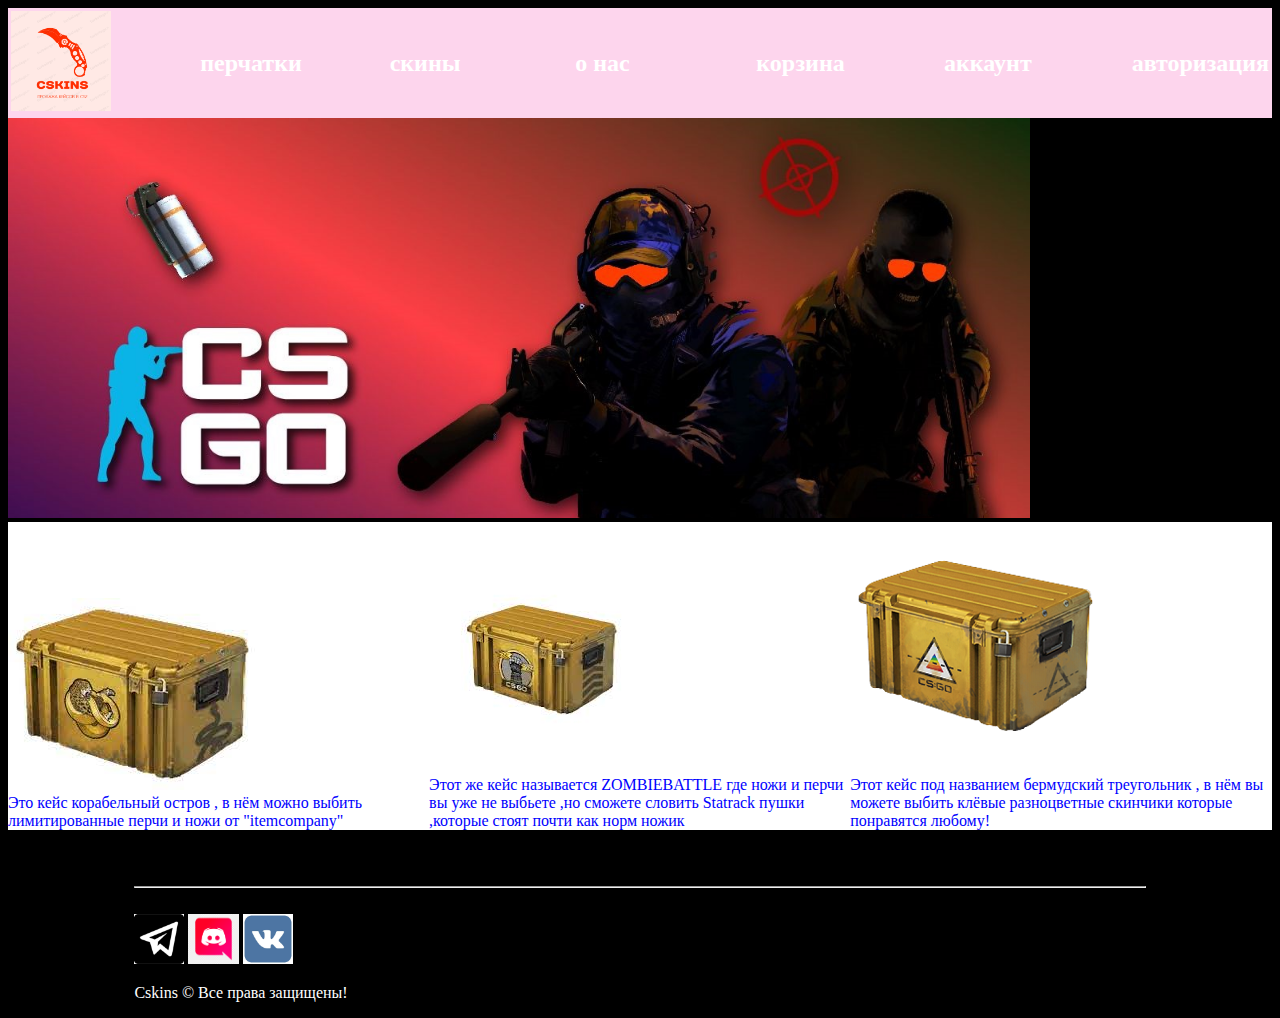
==== index.html @ a3e65b77 "32" ====
<!DOCTYPE html>
 <html lang="en">
 <head>
 	<meta charset="UTF-8">
 	<meta name="viewport" content="width=device-width, initial-scale=1.0">
 	<title>Продажа кейсов CS2</title>
  <link rel="stylesheet" href="main.css">
 </head>
 <body style="background-color: black; ">
    <!--Меню-->
    <table> 
        <tbody>
            <tr>
                 <td><a href="index.html"><img width="100px" height="100px" src="logo.png" alt=""></a></td>
                 <td><a class="c1" href="gloves.html"><h2>перчатки</h2></a></td>
                 <td><a class="c1" href="skins.html"><h2>скины</h2></a></td>
                 <td><a class="c1" href="about.html"><h2>о нас</h2></a></td>
                 <td><a class="c1" href="basket.html"><h2>корзина</h2></a></td>
                 <td><a class="c1" href="sing-in.html"><h2>аккаунт</h2></a></td>
                 <td><a class="c1" href="sing-up.html"><h2>авторизация</h2></a></td>
            </tr>
        </tbody>
    </table>

		<div style="background-color: #0000009e;">
			    <img src="poster.png" height="400px" alt=""> 
		</div>
        <!--CONTENT BLOCK-->
		<div style="background-color: white;">
			<div style="width:33%;display: inline-block;background-color: white ">
                <a class="c2" href="1.html"><img src="1.jpg" alt=""></a>
                <br>
                <a class="c2" href="1.html">
                    Это кейс корабельный остров , в нём можно выбить лимитированные перчи и ножи от "itemcompany"
                </a>

            </div>
			<div style="width:33%;display: inline-block;background-color: white "> 
                <a class="c2" href="1.html"><img src="2.jpg" alt=""></a>
                <br>
                <a class="c2" href="2.html">                                                      
                   Этот же кейс называется ZOMBIEBATTLE где ножи и перчи вы уже не выбьете ,но сможете словить Statrack пушки ,которые стоят почти как норм ножик
                </a>
            </div>
			<div style="width:33%;display: inline-block;background-color:white;">
                <a class="c2" href="1.html"><img src="cs2.png" alt=""></a>
                <br>
                    <a class="c2" href="3.html"> 
                       Этот кейс под названием бермудский треугольник , в нём вы можете выбить клёвые разноцветные скинчики которые понравятся любому! 
                    </a>
            </div>
		</div>
	
    <footer>
        <br >
        <hr>
        <br >
        <!--соц.сети-->
        <div>
            <a href="https://web.telegram.org"><img src="icontg.png" height="50px" alt=""></a>
            <a href="https://discord.com"><img src="icon.png"  height="50px" alt=""></a>
            <a href="https://vk.com"><img src="iconvk.png"  height="50px" alt=""></a>
        </div>
        <!--ссылки-->
        <div>
          
        </div>
        <!--CopyWryte-->
        <div><p class="123">Cskins © Все права защищены!<p></div>
    </footer>
 </body>
 </html>
---- main.css ----
table
        {
          height: 25px;
          width: 100%;
          background-color:rgb(253, 213, 237);
          color:white;
          margin:0 0 0 0 ;
          padding:0 0 0 0 ;
        }
        tbody
        {
          width:100% ;
          margin:0 0 0 0 ;
          padding:0 0 0 0 ;    
        }
        tr
        {
          width:100%;
          margin:0 0 0 0 ;
          padding:0 0 0 0 ;  
        }
        td
        {
           width:16%  ;
        }
        body
        {
          background-color: white ;
        }
        a.c1
        {
          color:rgb(255, 255, 255);
          text-decoration:none;
        }
        a.c1:visited
        {
          color:rgb(241, 68, 0);   
          text-decoration:none;
        } 
        a.c2
        {
          color:blue; 
          text-decoration: none ;
        }
        a.c2:visited
        {
          color:red; 
          text-decoration: none ;
        }
        a.info
        {
          text-align: center;
          padding: 0 20px 10px 20px;
          color : rgb(99, 0, 0)
        }
        h2.c3
        {
          color:yellow;
        }
        h2.c4
        {
          color:rgb(115,81,132);
        }
        h2.red
        {
          font-size: 20px;
        }
        button
 		   {
 	      z-index: 0;
 		    background-color:red;
        width:261px;
        height:60px;
        color:red;
        border-radius:40px;
        border:10px;
        border-color:red;
        position: absolute;
        left: 780px;
        top:500px;
        }
        footer
        {
         margin: 30px 10% 0 10%;
         color:white
        }
        hr
        {
          color: white;
        }
        p.123
        {
          color: white;
        }
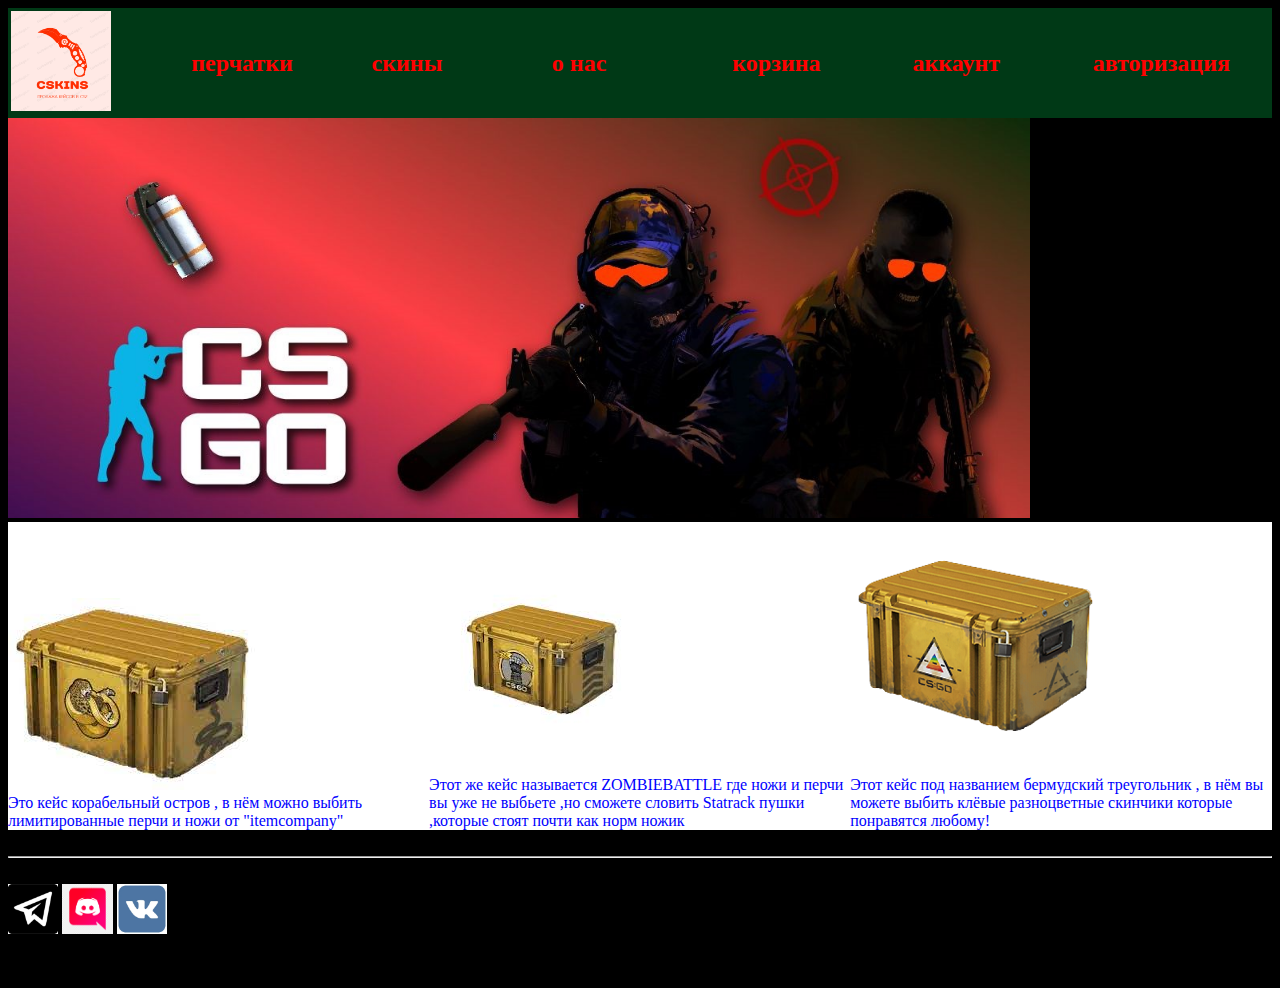
==== commit 164f4add: "50" ====
--- a/index.html
+++ b/index.html
@@ -31,7 +31,7 @@
                 <a class="c2" href="1.html"><img src="1.jpg" alt=""></a>
                 <br>
                 <a class="c2" href="1.html">
-                    Это кейс корабельный остров , в нём можно выбить лимитированные перчи и ножи от "itemcompany"
+                 Это кейс корабельный остров , в нём можно выбить лимитированные перчи и ножи от "itemcompany"
                 </a>
 
             </div>
--- a/main.css
+++ b/main.css
@@ -1,8 +1,8 @@
-table
+    table
         {
           height: 25px;
           width: 100%;
-          background-color:rgb(253, 213, 237);
+          background-color:rgb(0, 57, 22);
           color:white;
           margin:0 0 0 0 ;
           padding:0 0 0 0 ;
@@ -21,7 +21,7 @@
         }
         td
         {
-           width:16%  ;
+           width:14%;  
         }
         body
         {
@@ -29,13 +29,13 @@
         }
         a.c1
         {
-          color:rgb(255, 255, 255);
-          text-decoration:none;
+          color:red; 
+          text-decoration: none;
         }
         a.c1:visited
         {
-          color:rgb(241, 68, 0);   
-          text-decoration:none;
+          color:blue; 
+          text-decoration: none;
         } 
         a.c2
         {
@@ -47,48 +47,35 @@
           color:red; 
           text-decoration: none ;
         }
-        a.info
-        {
-          text-align: center;
-          padding: 0 20px 10px 20px;
-          color : rgb(99, 0, 0)
-        }
         h2.c3
         {
-          color:yellow;
+             color:yellow;
         }
         h2.c4
         {
-          color:rgb(115,81,132);
-        }
-        h2.red
-        {
-          font-size: 20px;
-        }
+             color:rgb(115,81,132);
+       }
         button
- 		   {
- 	      z-index: 0;
- 		    background-color:red;
-        width:261px;
-        height:60px;
-        color:red;
+ 		{
+ 	    z-index: 0;
+ 		background-color:green;
+        width:200px;
+        height:35px;
+        color:green;
         border-radius:40px;
         border:10px;
-        border-color:red;
+        border-color: green;
         position: absolute;
-        left: 780px;
-        top:500px;
+        left:700px;
+        right:500px;
         }
-        footer
+        form
         {
-         margin: 30px 10% 0 10%;
-         color:white
-        }
-        hr
-        {
-          color: white;
-        }
-        p.123
-        {
-          color: white;
+          border: 3px solid green;
+          text-align: center;
+          margin-left:calc(30vw);
+          margin-right: calc(30vw);
+          background-color: green;
+          border-radius: 30px ;
+          
         }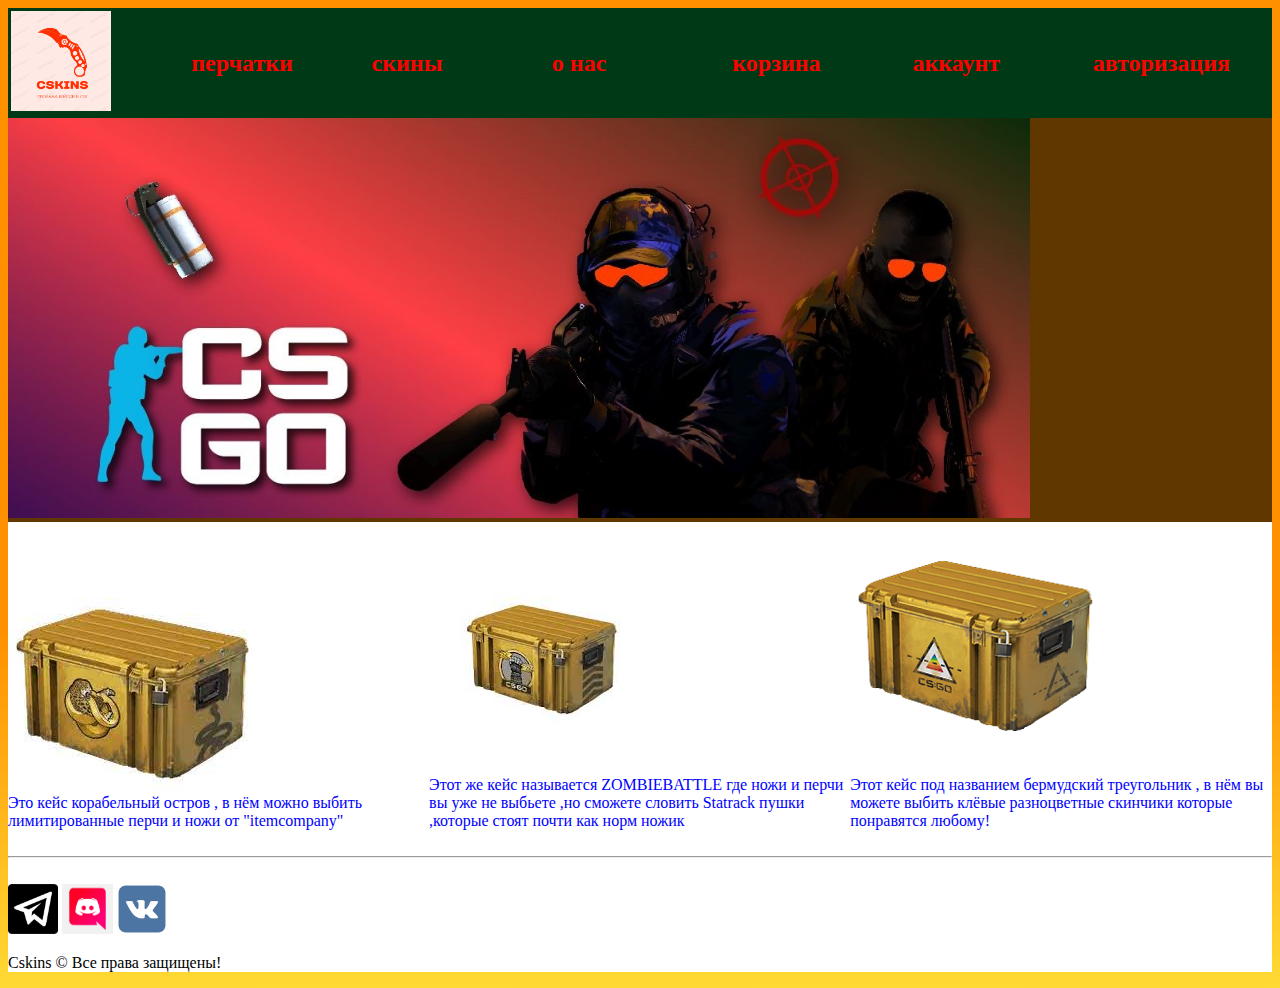
==== commit ee7d9b33: "65" ====
--- a/index.html
+++ b/index.html
@@ -6,7 +6,7 @@
  	<title>Продажа кейсов CS2</title>
   <link rel="stylesheet" href="main.css">
  </head>
- <body style="background-color: black; ">
+ <body style="background:linear-gradient(to top , #ffd000cb 0% , #ff9100  36% "></body>
     <!--Меню-->
     <table> 
         <tbody>
--- a/main.css
+++ b/main.css
@@ -78,4 +78,35 @@
           background-color: green;
           border-radius: 30px ;
           
+        }
+        header
+        {
+          display:flex ;
+          justify-content:space-between;
+          background-color: rgb(0, 0, 0);
+          align-items:center;
+        }
+        footer 
+        {
+          background-color: white;
+        }
+        #grid
+        {
+          min-height: 500px;
+          display:grid;
+          grid-template-areas: 
+          'one one one three three'
+          'one one one four four '
+          'two two two four four'
+          'two two two five five';
+          grid-gap: 5px;
+        }
+        #grid1 {grid-area:one;}
+        #grid2 {grid-area:two;}
+        #grid3 {grid-area:three;}
+        #grid4 {grid-area:four;}
+        #grid5 {grid-area:five;}
+        input:focus
+        {
+          background-color: greenyellow;
         }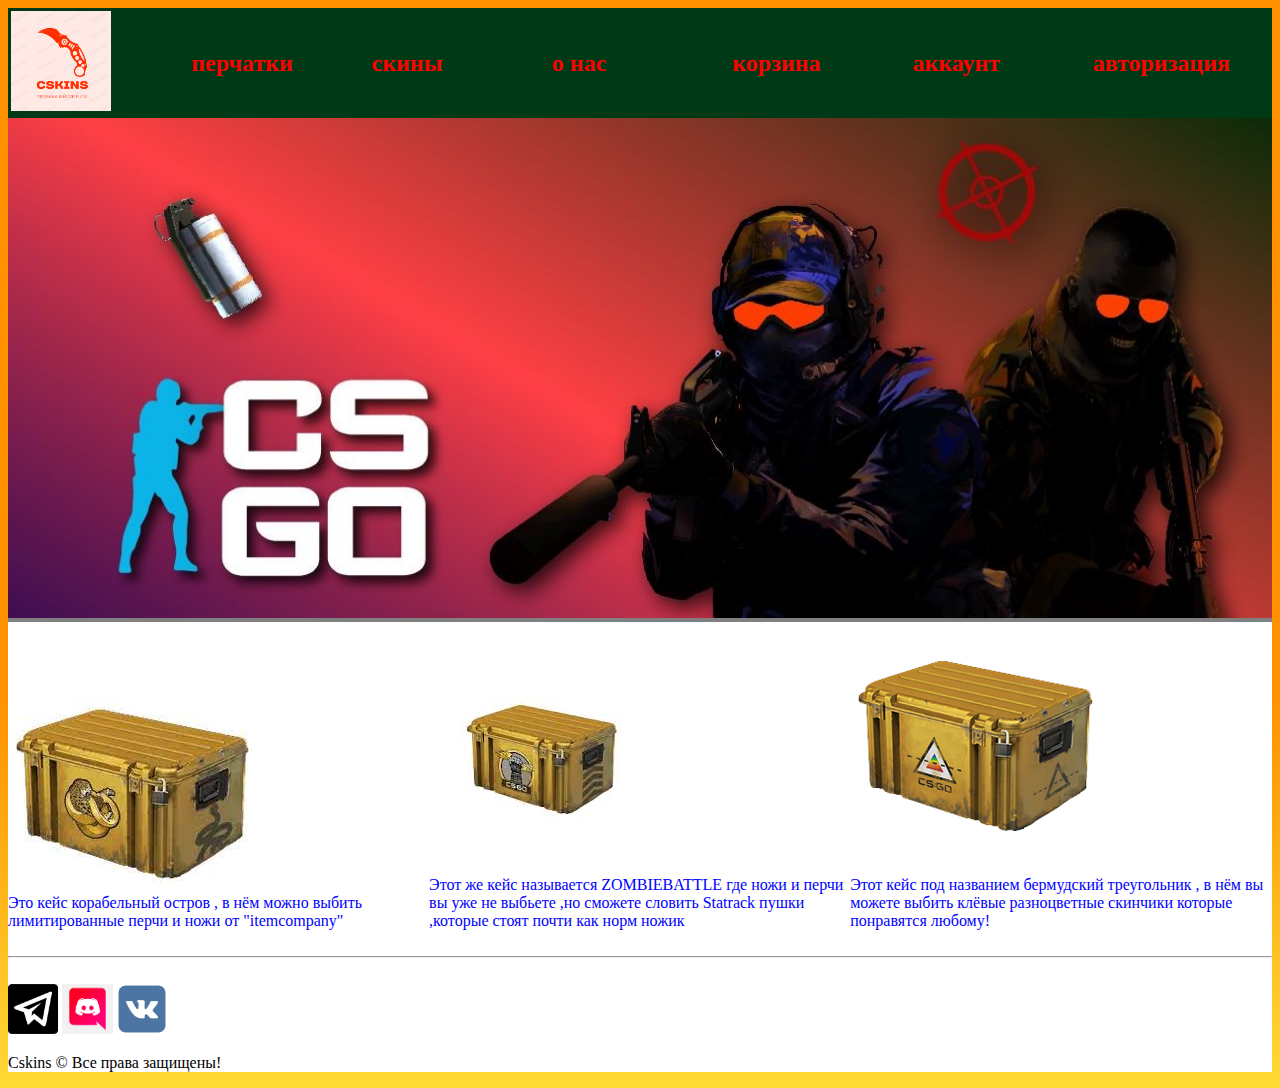
==== commit 144f0206: "66" ====
--- a/index.html
+++ b/index.html
@@ -22,8 +22,9 @@
         </tbody>
     </table>
 
-		<div style="background-color: #0000009e;">
-			    <img src="poster.png" height="400px" alt=""> 
+		
+            <div id="poster">
+            <img src="poster.png" height="500px" width ="100%  " alt=""> 
 		</div>
         <!--CONTENT BLOCK-->
 		<div style="background-color: white;">
--- a/main.css
+++ b/main.css
@@ -53,7 +53,7 @@
         }
         h2.c4
         {
-             color:rgb(115,81,132);
+             color:rgb(170, 0, 255);
        }
         button
  		{
@@ -95,18 +95,45 @@
           min-height: 500px;
           display:grid;
           grid-template-areas: 
-          'one one one three three'
-          'one one one four four '
-          'two two two four four'
-          'two two two five five';
+          'one two '
+          'one four '
+          'one four'
+          'three four';
+          grid-gap: 5px;
+        }
+        #grid-skins
+        {
+          min-height: 500px;
+          display:grid;
+          grid-template-areas: 
+          'one one one two '
+          'one two two two  '
+          'one one four four'
+          'three three three four';
           grid-gap: 5px;
         }
         #grid1 {grid-area:one;}
         #grid2 {grid-area:two;}
         #grid3 {grid-area:three;}
         #grid4 {grid-area:four;}
-        #grid5 {grid-area:five;}
+        #grid5 {grid-area: five;}
         input:focus
         {
           background-color: greenyellow;
-        }+        }
+        input:checked + span 
+        {
+          background-color: rgb(116, 255, 98);
+        }
+        @keyframes poster
+        {
+           0%{margin-left: -180px; margin-right: 0px;}
+          50%{margin-left: 0px; margin-right: -180px;opacity: 0.5;}
+          100%{margin-left: -180px; margin-right: 0px;}
+        }
+        #poster
+        {
+          animation: poster 5s ease-in-out infinite ;
+          background-color: grey ;
+        }
+        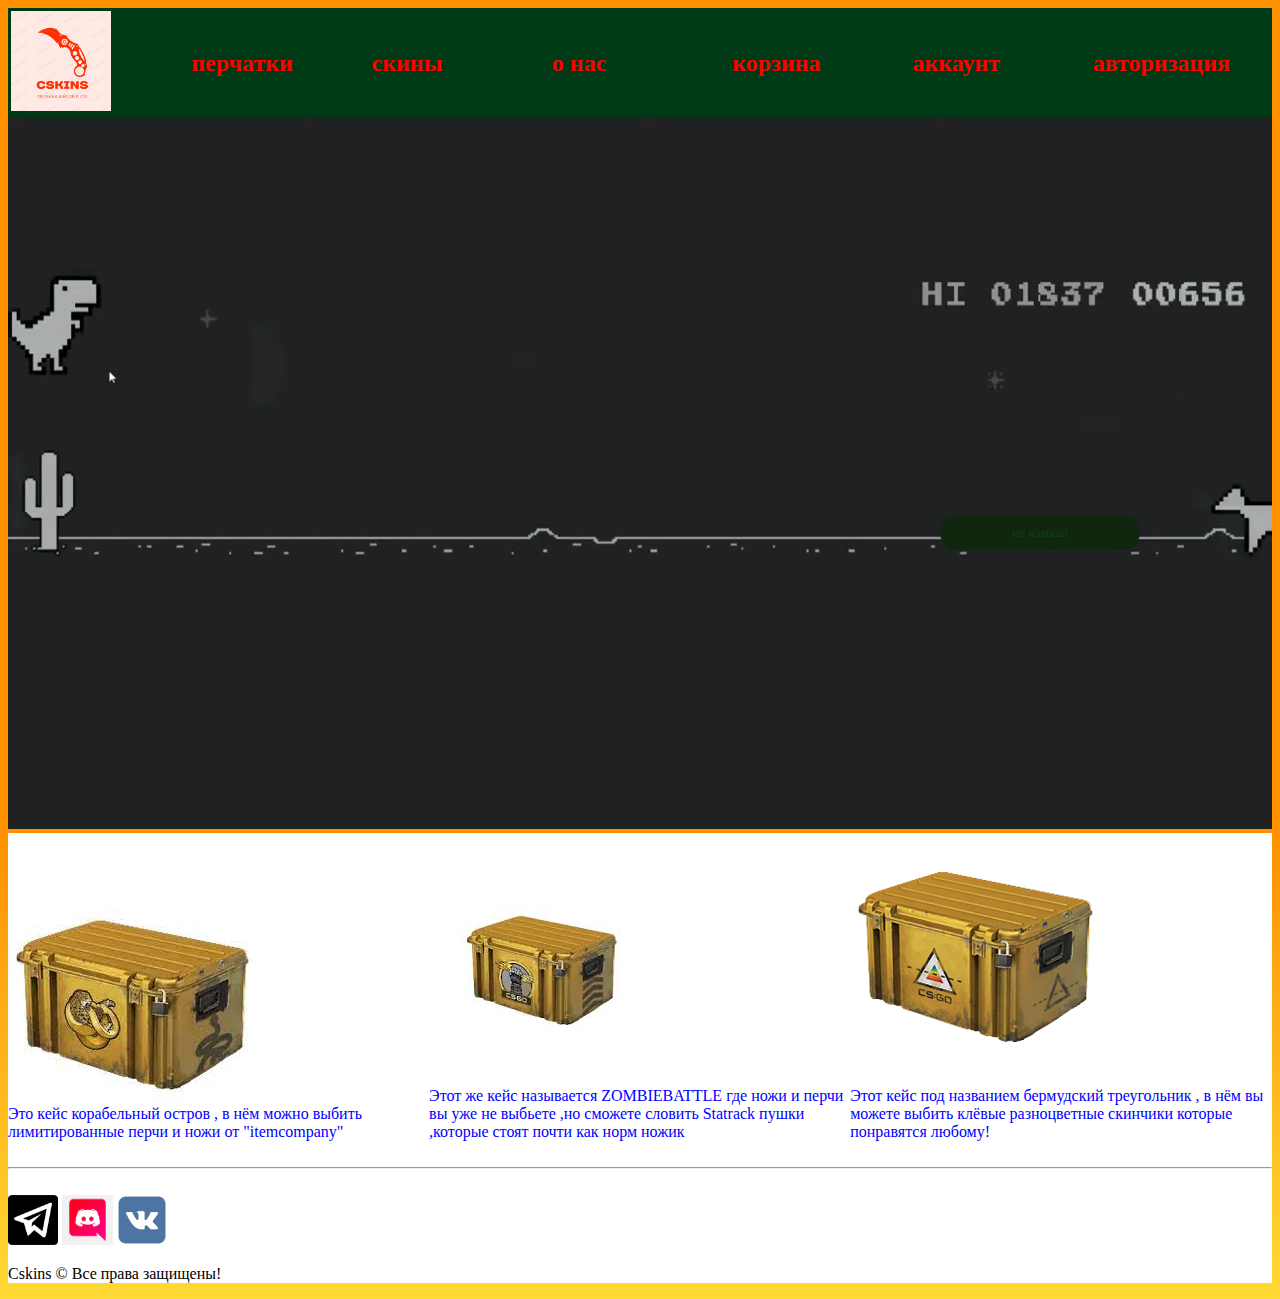
==== commit 04fd26f8: "68" ====
--- a/index.html
+++ b/index.html
@@ -24,8 +24,12 @@
 
 		
             <div id="poster">
-            <img src="poster.png" height="500px" width ="100%  " alt=""> 
-		</div>
+            <!--<img src="glposter.jpg" height="500px" width ="100%  " alt="" style="margin : 0px -180px 0px 0px "> 
+            <img class="cut1">-->
+            <video  width="100%" preload="auto" autoplay muted src="flash.mp4"></video>
+        </div>
+        
+        <button>не кликай</button>
         <!--CONTENT BLOCK-->
 		<div style="background-color: white;">
 			<div style="width:33%;display: inline-block;background-color: white ">
--- a/main.css
+++ b/main.css
@@ -26,6 +26,7 @@
         body
         {
           background-color: white ;
+          overflow-x: hidden;
         }
         a.c1
         {
@@ -57,19 +58,26 @@
        }
         button
  		{
- 	    z-index: 0;
- 		background-color:green;
+ 	    z-index: 3  ;
+ 		background-color:rgb(15, 38, 15);
         width:200px;
         height:35px;
-        color:green;
+        color:rgb(16, 65, 16);
         border-radius:40px;
         border:10px;
-        border-color: green;
+        border-color: rgb(44, 61, 44);
         position: absolute;
-        left:700px;
-        right:500px;
-        }
+        left:940px;
+        top:515px;
+        font-family: Cambria, Cochin, Georgia, Times, 'Times New Roman', serif;
+     }
+     button:hover
+     {
+       background-color: rgb(208, 142, 255);
+       transform: rotate(90deg);
+     }
         form
+      
         {
           border: 3px solid green;
           text-align: center;
@@ -125,7 +133,7 @@
         {
           background-color: rgb(116, 255, 98);
         }
-        @keyframes poster
+        /*@keyframes poster
         {
            0%{margin-left: -180px; margin-right: 0px;}
           50%{margin-left: 0px; margin-right: -180px;opacity: 0.5;}
@@ -135,5 +143,15 @@
         {
           animation: poster 5s ease-in-out infinite ;
           background-color: grey ;
+        }*/
+        #poster:hover
+        {
+          
         }
-        +        .cut1
+        {
+          pozition:absolute
+          z-index:2
+          top
+          left
+        }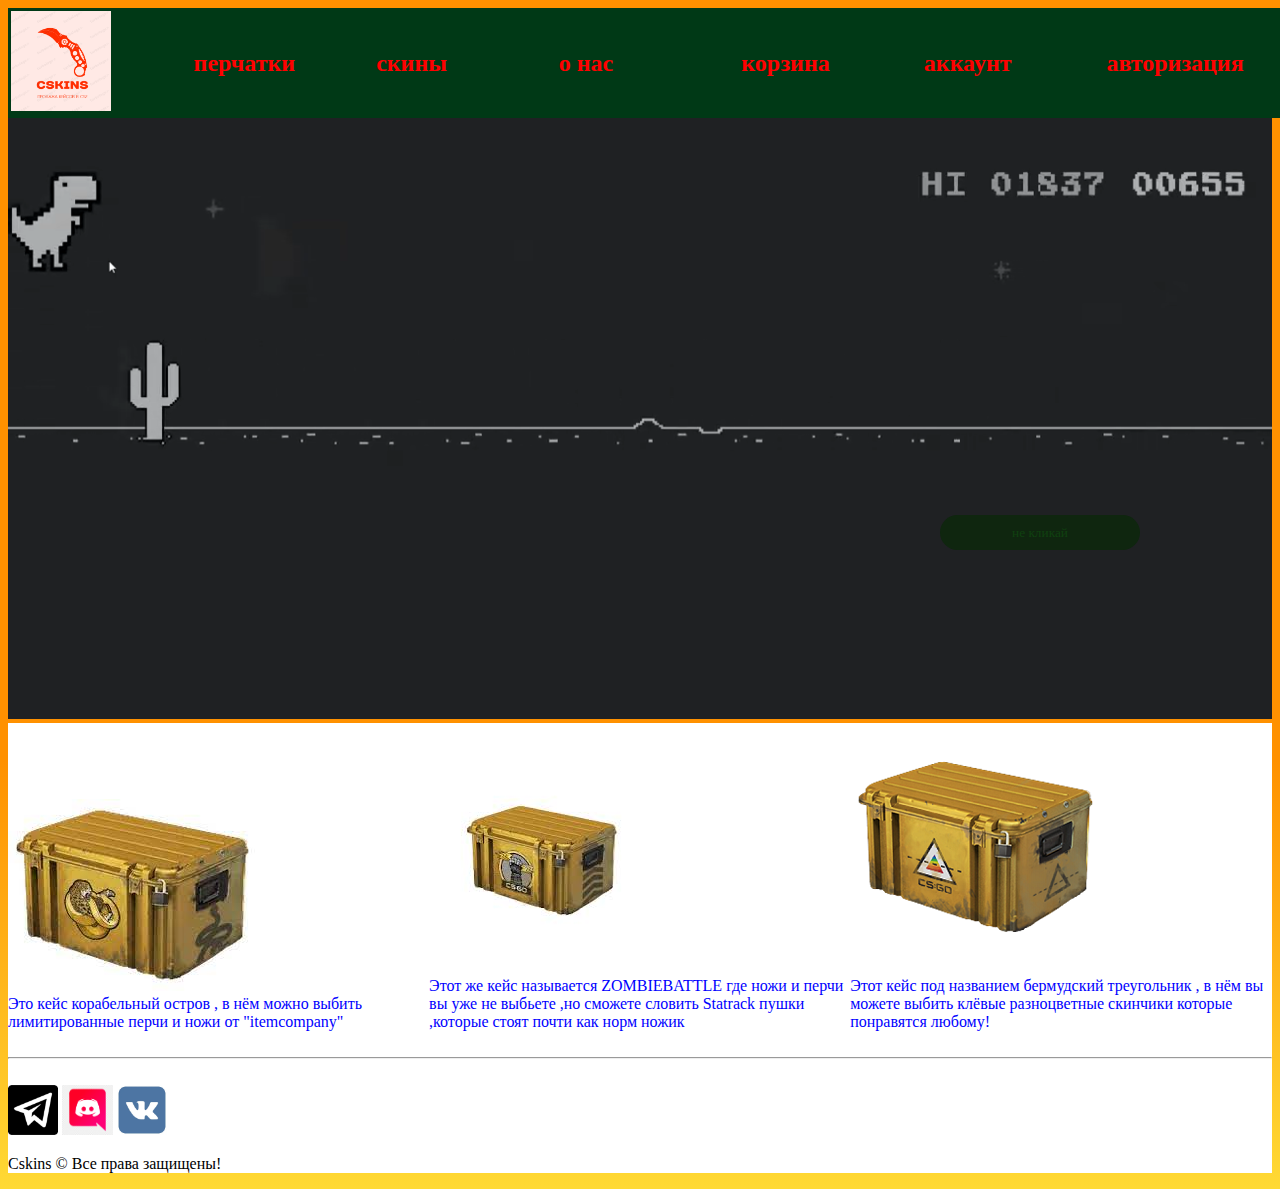
==== commit bd4007e3: "69" ====
--- a/index.html
+++ b/index.html
@@ -2,7 +2,7 @@
  <html lang="en">
  <head>
  	<meta charset="UTF-8">
- 	<meta name="viewport" content="width=device-width, initial-scale=1.0">
+ 	<meta name="viewport" content="width=device-width, initial-scale=0.75">
  	<title>Продажа кейсов CS2</title>
   <link rel="stylesheet" href="main.css">
  </head>
@@ -26,7 +26,7 @@
             <div id="poster">
             <!--<img src="glposter.jpg" height="500px" width ="100%  " alt="" style="margin : 0px -180px 0px 0px "> 
             <img class="cut1">-->
-            <video  width="100%" preload="auto" autoplay muted src="flash.mp4"></video>
+            <video loop width="100%" preload="auto" autoplay muted src="flash.mp4"></video>
         </div>
         
         <button>не кликай</button>
--- a/main.css
+++ b/main.css
@@ -6,6 +6,7 @@
           color:white;
           margin:0 0 0 0 ;
           padding:0 0 0 0 ;
+          position: fixed;
         }
         tbody
         {
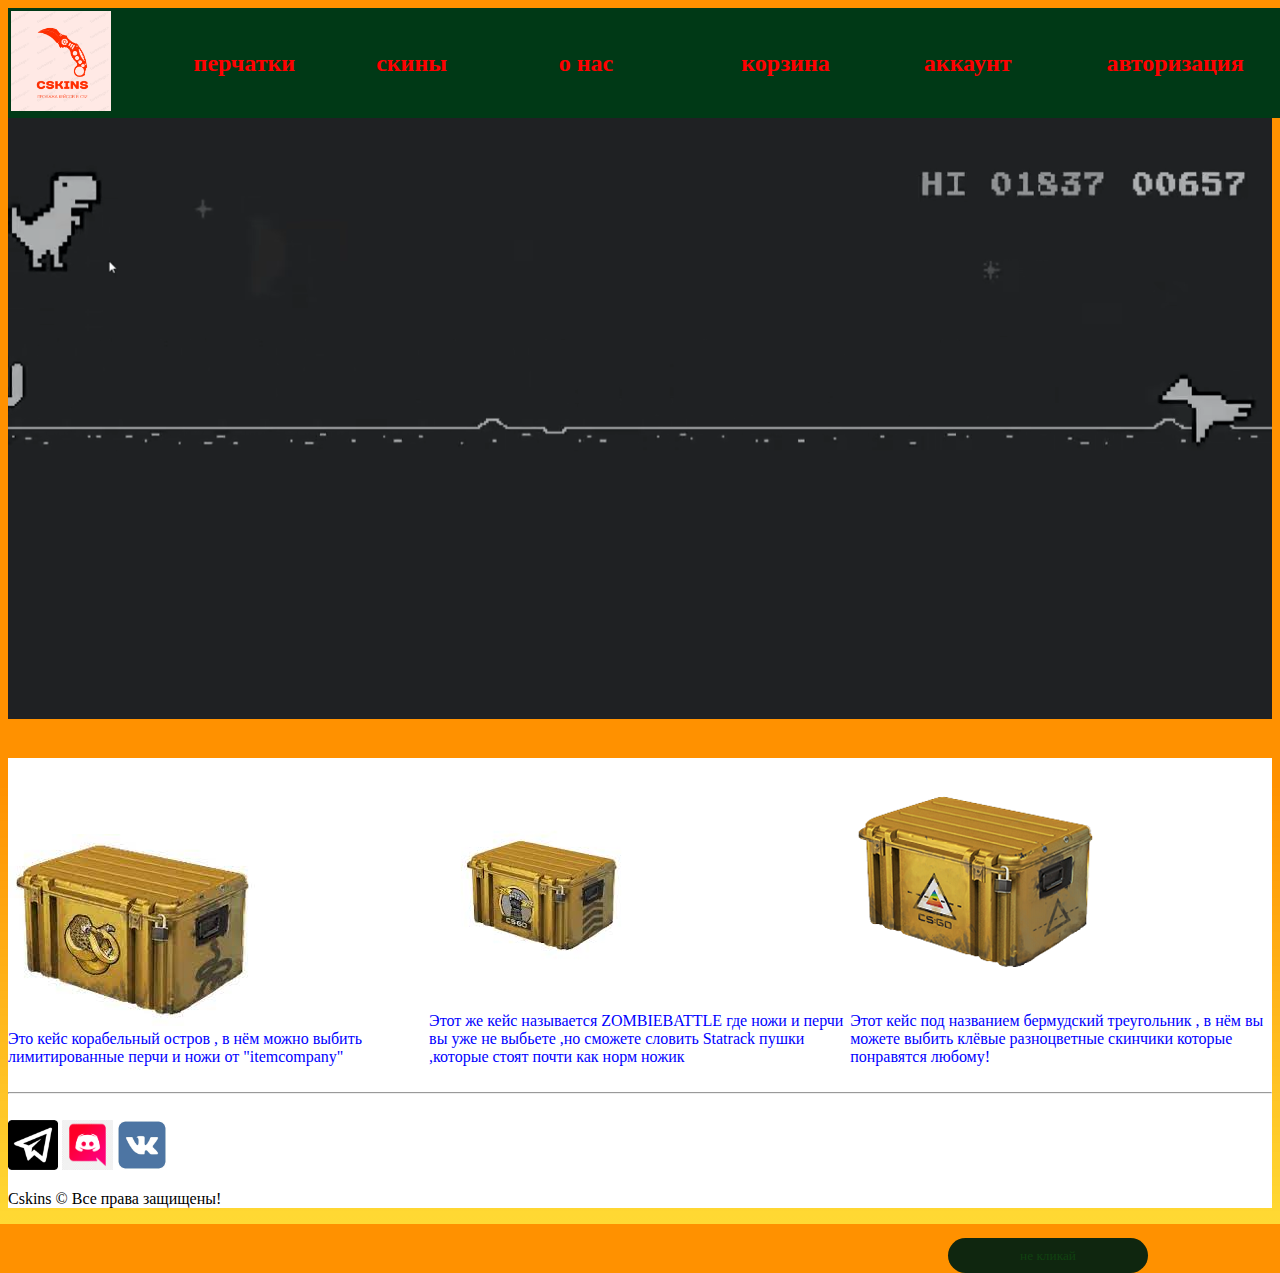
==== commit 1a4390a7: "71" ====
--- a/index.html
+++ b/index.html
@@ -2,7 +2,7 @@
  <html lang="en">
  <head>
  	<meta charset="UTF-8">
- 	<meta name="viewport" content="width=device-width, initial-scale=0.75">
+ 	<meta name="viewport" content="width=75vw, initial-scale=0.75">
  	<title>Продажа кейсов CS2</title>
   <link rel="stylesheet" href="main.css">
  </head>
@@ -31,8 +31,8 @@
         
         <button>не кликай</button>
         <!--CONTENT BLOCK-->
-		<div style="background-color: white;">
-			<div style="width:33%;display: inline-block;background-color: white ">
+		<div class="content" style="background-color: white;">
+			<div class="info">
                 <a class="c2" href="1.html"><img src="1.jpg" alt=""></a>
                 <br>
                 <a class="c2" href="1.html">
@@ -40,14 +40,14 @@
                 </a>
 
             </div>
-			<div style="width:33%;display: inline-block;background-color: white "> 
+			<div class="info"> 
                 <a class="c2" href="1.html"><img src="2.jpg" alt=""></a>
                 <br>
                 <a class="c2" href="2.html">                                                      
                    Этот же кейс называется ZOMBIEBATTLE где ножи и перчи вы уже не выбьете ,но сможете словить Statrack пушки ,которые стоят почти как норм ножик
                 </a>
             </div>
-			<div style="width:33%;display: inline-block;background-color:white;">
+			<div class="info">
                 <a class="c2" href="1.html"><img src="cs2.png" alt=""></a>
                 <br>
                     <a class="c2" href="3.html"> 
--- a/main.css
+++ b/main.css
@@ -67,7 +67,7 @@
         border-radius:40px;
         border:10px;
         border-color: rgb(44, 61, 44);
-        position: absolute;
+        position: relative;
         left:940px;
         top:515px;
         font-family: Cambria, Cochin, Georgia, Times, 'Times New Roman', serif;
@@ -75,7 +75,7 @@
      button:hover
      {
        background-color: rgb(208, 142, 255);
-       transform: rotate(90deg);
+       transform: rotate(110deg);
      }
         form
       
@@ -155,4 +155,44 @@
           z-index:2
           top
           left
+        }
+        div.info
+        {
+          width:33%;
+          display: inline-block;
+          background-color: white;
+        }
+        @media (max-width:640px)
+        {
+          div.info 
+          {
+            width:99%;
+            display: block;
+          }
+         button
+         {
+           left:354px;
+           top:-92px ;
+           transform: scale(0.6);
+         }
+         #poster
+         {
+           animation: none;
+           transform: scale(2.0);
+         }
+         table
+          {
+           height: inherit;
+           position: relative;
+          }
+          td 
+          {
+           display: block;
+           margin: 2px;
+           padding: 2px;
+           border: 2px dotted black;
+           border-radius: 25px;
+           width: 350px;
+           text-align: center;
+          }
         }